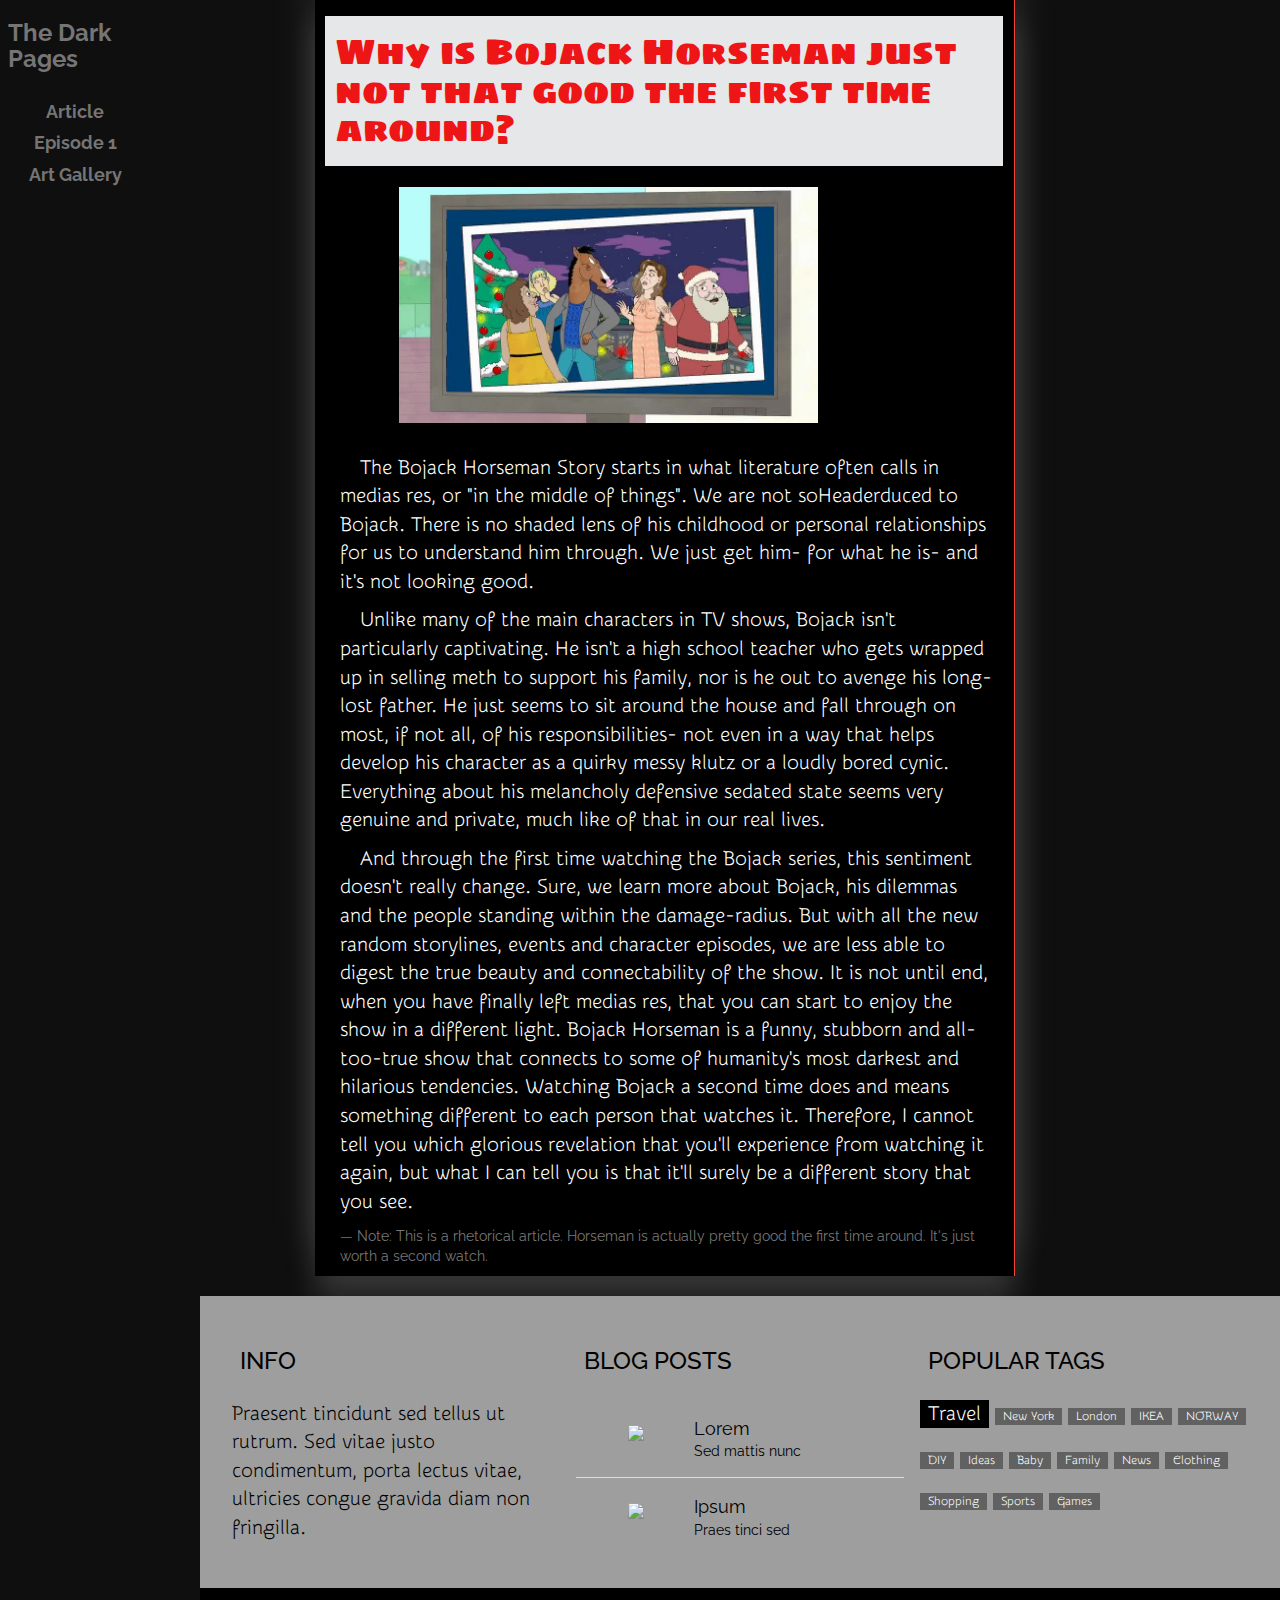
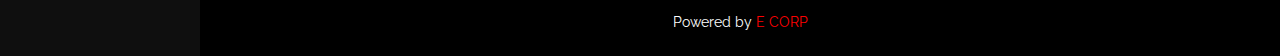
==== blogs/bj_blog.html @ bc0972d4 "All the code" ====
<!DOCTYPE html>
<html>
<head>
  <title>Dark Pages</title>
  <link rel="shortcut icon" type="image/jpg" href="../other/images/black_sq_x.jpg">

  <meta charset="UTF-8">
  <meta name="viewport" content="width=device-width, initial-scale=1">

  <link rel="stylesheet" href="https://www.w3schools.com/w3css/4/w3.css">
  <link rel="stylesheet" href="https://fonts.googleapis.com/css?family=Raleway">
  <link rel='stylesheet' href='https://fonts.googleapis.com/css?family=Snippet'>
  <link rel='stylesheet' href='https://fonts.googleapis.com/css?family=Sigmar One'>

  <link rel='stylesheet' href="https://fonts.googleapis.com/icon?family=Material+Icons">
  <link rel="stylesheet" href="https://cdnjs.cloudflare.com/ajax/libs/font-awesome/4.7.0/css/font-awesome.min.css">
  <link rel="stylesheet" href="https://maxcdn.bootstrapcdn.com/bootstrap/3.3.7/css/bootstrap.min.css">
</head>

<style>

  /*--- For the colored scrollbar ---*/
  /* width */
  ::-webkit-scrollbar { width: 10px; height: 4px; }
  /* Track */
  ::-webkit-scrollbar-track { background: black; }
  /* Handle */
  ::-webkit-scrollbar-thumb { background: darkred; }
  /* Handle on hover */
  ::-webkit-scrollbar-thumb:hover { background: #555; }

  /*--- Elements ---*/
  body,h1,h2,h3,h4,h5 {font-family: "Raleway", sans-serif}
  /* Dark Pages title design */
  h3 { padding-top: 0px; padding-bottom: 15px; padding-left: 8px; }
  /* Words inside of the articles*/
  p { font-family: "Snippet"; font-size: 20px; }

  blockquote { border-color: black; }
  /* The titles in the side tab */
  button
  {
     background:inherit;
     border:none;
     padding-bottom:5px;
     font-size: 18px;
     cursor: pointer;
     outline: none;
     width: 100%;
  }
  /* Deafault image and video formatting */
  img, video
  {
    width: 60%;
    margin-left:12%;
    margin-right:5%;
    margin-top:3%;
    margin-bottom: 3%;
  }

  /*--- Classes ---*/
  /* The "So" header*/
  .soHeader
  {
    color: #ed1515;
    font-size: 35px;
    font-family: "Snippet";
    font-style: italic;
    margin-left: 80px;
    padding-top: 5px;
    padding-bottom: 5px;
  }
  /* design for the title sections */
  .titularSections
  {
    background: #E5E7E9;
    width: 97%;
    color: #ed1515;
    font-size: 35px;
    font-family: "Sigmar One", sans-serif;;
    margin-top: 1px;
    margin-bottom: 1px;
    padding-top: 8px;
    padding-bottom: 8px;
    margin-left: 10px;
  }

  /*--- Ids ---*/
  /* the article for watching bojack a second time */
  #secondLookArticle
  {
    max-width:700px;
    margin-top:0px;
    padding-top:15px;
    box-shadow: 0px 24px 28px 0px rgba(200, 200, 200, 0.2), 0px -26px 40px 0px rgba(200, 200, 200, 0.19);
  }
  /* the page div containing the art gallery */
  #artArticleImagesArticle
  {
    max-width:700px;
    margin-top:0px;
    padding-top:15px;
    box-shadow: 0px 24px 28px 0px rgba(200, 200, 200, 0.2), 0px -26px 40px 0px rgba(200, 200, 200, 0.19);
  }
  /* controls the design of the art gallery images */
  #artArticleImages
  {
    width: 80%;
    margin-left: 10%;
    margin-right: 10%;
    margin-top:3%;
    margin-bottom: 3%;
  }
  /* the article for episode one */
  #episodeOneArticle
  {
    max-width:700px;
    margin-top:0px;
    padding-top:15px;
    box-shadow: 0px 24px 28px 0px rgba(200, 200, 200, 0.2), 0px -26px 40px 0px rgba(200, 200, 200, 0.19);
  }
</style>

<body class="w3-content" style="max-width:1600px; background-color: #0f0f0f;">

<!-- Not relevant material-->
<!-- Sidebar/menu -->
<nav class="w3-sidebar w3-bar-block w3-animate-left w3-text-grey w3-collapse w3-top" style="z-index:3;width:150px;font-weight:bold; background-color: #0f0f0f;" id="mySidebar">
  <h3 onclick="goBack()" class="w3-left-align"><b>The Dark Pages</b></h3>
  <button class="tablinks" onclick="openCity(event, 'secondLookArticle')" class="w3-bar-item w3-text-grey w3-button w3-right-align" id="defaultOpen">Article</button><br>
  <button class="tablinks" onclick="openCity(event, 'episodeOneArticle')" class="w3-bar-item w3-text-grey w3-button w3-right-align" >Episode 1</button><br>
  <button class="tablinks" onclick="openCity(event, 'artArticleImagesArticle')" class="w3-bar-item w3-text-grey w3-button w3-right-align" >Art Gallery</button><br>
</nav>
<!-- Top menu on small screens -->
<titularSections class="w3-container w3-top w3-hide-large w3-black w3-xlarge w3-padding-16">
  <span class="w3-left-align w3-padding" style="color: white">Dark Pages</span>
  <a href="javascript:void(0)" class="w3-right w3-button w3-white" onclick="w3_open()">☰</a>
</titularSections>
<!-- Overlay effect when opening sidebar on small screens -->
<div class="w3-overlay w3-hide-large w3-animate-opacity" onclick="w3_close()" style="cursor:pointer" title="close side menu" id="myOverlay"></div>

<!-- Relevant material -->
<!-- !PAGE CONTENT! -->
<div class="w3-main" style="margin-left:50px">
  <div class="w3-hide-large" style="margin-top:83px">
  </div> <!-- Push down content on small screens -->

      <!-- The Page: Article -->
      <div class="w3-content w3-black w3-border-right w3-border-red" style="max-width:700px; " id="secondLookArticle">
        <!-- Title section -->
        <div class="titularSections">
          <h2 class="titularSections"> Why is Bojack Horseman just not that good the first time around?  </h2>
        </div>
        <!-- Photo -->
        <img  src="../other/images/bj_sneezing.jpg">
        <!-- The artice -->
        <blockquote>
          <p>&emsp;The Bojack Horseman Story starts in what literature often calls in medias res, or
          "in the middle of things". We are not soHeaderduced to Bojack. There is no shaded lens of
          his childhood or personal relationships for us to understand him through. We just get him- for what
           he is- and it's not looking good.</p>

          <p>&emsp;Unlike many of the main characters in TV shows, Bojack isn't particularly captivating.
          He isn't a high school teacher who gets wrapped up in selling meth to support his family, nor is he
           out to avenge his long-lost father. He just seems to sit around the house and fall through on most,
           if not all, of his responsibilities- not even in a way that helps develop his character as a quirky
          messy klutz or a loudly bored cynic. Everything about his melancholy defensive sedated state seems
          very genuine and private, much like of that in our real lives.</p>

          <p>&emsp;And through the first time watching the Bojack series, this sentiment doesn't really change.
          Sure, we learn more about Bojack, his dilemmas and the people standing within the damage-radius.
          But with all the new random storylines, events and character episodes, we are less able to digest
          the true beauty and connectability of the show. It is not until end, when you have finally left
          medias res, that you can start to enjoy the show in a different light. Bojack Horseman is a funny,
          stubborn and all-too-true show that connects to some of humanity's most darkest and hilarious
          tendencies. Watching Bojack a second time does and means something different to each person that
          watches it. Therefore, I cannot tell you which glorious revelation that you'll experience from watching
          it again, but what I can tell you is that it'll surely be a different story that you see.</p>
          <footer>Note: This is a rhetorical article. Horseman is actually pretty good the first time around. It's just worth a second watch.</footer>
          </blockquote>
      </div>

      <!-- The Page: Chapter One Story -->
      <div class="w3-content w3-black w3-border-right w3-border-red" style="max-width:700px; " id="episodeOneArticle">
        <div class="titularSections">
          <h2 class="titularSections"> The Bojack Horseman Story, Chapter One </h2>
        </div>
        <h1 class="soHeader">So...</h1>
        <video controls >
          <source src="../other/images/bj_chapOne.mp4" type="video/mp4">
          Your browser does not support HTML5 video.
        </video>
        <blockquote>
          <p>For 50 years, WWF has been protecting the future of nature. The world's leading conservation organization, WWF works.</p>

          <p>For 50 years, WWF has been protecting the future of nature. The world's leading conservation organization, WWF works.</p>

          <p>For 50 years, WWF has been protecting the future of nature. The world's leading conservation organization, WWF works.</p>

          <p>For 50 years, WWF has been protecting the future of nature. The world's leading conservation organization, WWF works.</p>

          <p>For 50 years, WWF has been protecting the future of nature. The world's leading conservation organization, WWF works.</p>
          <footer>From WWF's website</footer>
        </blockquote>
      </div>

      <!-- The Page: Art Gallery -->
      <div class="w3-content w3-black w3-border-right w3-border-red"  style="max-width:700px" id="artArticleImagesArticle">
        <!-- Title -->
        <div class="titularSections">
          <h2 class="titularSections"> Art Gallery </h2>
        </div>
        <!-- Photo Line-up -->
          <img id="artArticleImages" src="../other/images/bj_art/warm_cold.jpg">
          <img id="artArticleImages" src="../other/images/bj_art/across_horizon.jpg">
          <img id="artArticleImages" src="../other/images/bj_art/dark_potrait.jpg">
          <img id="artArticleImages" src="../other/images/bj_art/underwater.jpg">
          <img id="artArticleImages" src="../other/images/bj_art/family_potrait.png">
          <img id="artArticleImages" src="../other/images/bj_art/faceless_potrait.jpg">
          <img id="artArticleImages" src="../other/images/bj_art/friends_potrait.jpg">
          <img id="artArticleImages" src="../other/images/bj_art/brownBag.jpg">
      </div>

      <!-- Footer -->
      <footer class="w3-container w3-padding-32 w3-grey" style="margin-left: 150px">
        <div class="w3-row-padding">
          <div class="w3-third">
            <h3>INFO</h3>
            <p>Praesent tincidunt sed tellus ut rutrum. Sed vitae justo condimentum, porta lectus vitae, ultricies congue gravida diam non fringilla.</p>
          </div>

          <div class="w3-third">
            <h3>BLOG POSTS</h3>
            <ul class="w3-ul">
              <li class="w3-padding-16 w3-hover-black">
                <img src="/w3images/workshop.jpg" class="w3-left w3-margin-right" style="width:50px">
                <span class="w3-large">Lorem</span><br>
                <span>Sed mattis nunc</span>
              </li>
              <li class="w3-padding-16 w3-hover-black">
                <img src="/w3images/gondol.jpg" class="w3-left w3-margin-right" style="width:50px">
                <span class="w3-large">Ipsum</span><br>
                <span>Praes tinci sed</span>
              </li>
            </ul>
          </div>

          <div class="w3-third">
            <h3>POPULAR TAGS</h3>
            <p>
              <span class="w3-tag w3-black w3-margin-bottom">Travel</span> <span class="w3-tag w3-dark-grey w3-small w3-margin-bottom">New York</span> <span class="w3-tag w3-dark-grey w3-small w3-margin-bottom">London</span>
              <span class="w3-tag w3-dark-grey w3-small w3-margin-bottom">IKEA</span> <span class="w3-tag w3-dark-grey w3-small w3-margin-bottom">NORWAY</span> <span class="w3-tag w3-dark-grey w3-small w3-margin-bottom">DIY</span>
              <span class="w3-tag w3-dark-grey w3-small w3-margin-bottom">Ideas</span> <span class="w3-tag w3-dark-grey w3-small w3-margin-bottom">Baby</span> <span class="w3-tag w3-dark-grey w3-small w3-margin-bottom">Family</span>
              <span class="w3-tag w3-dark-grey w3-small w3-margin-bottom">News</span> <span class="w3-tag w3-dark-grey w3-small w3-margin-bottom">Clothing</span> <span class="w3-tag w3-dark-grey w3-small w3-margin-bottom">Shopping</span>
              <span class="w3-tag w3-dark-grey w3-small w3-margin-bottom">Sports</span> <span class="w3-tag w3-dark-grey w3-small w3-margin-bottom">Games</span>
            </p>
          </div>
        </div>
      </footer>

      <!-- E Corp message -->
      <div class="w3-black w3-center w3-padding-24" style="margin-left: 150px">Powered by <a href="../other/videoHtmls/evilCorp.html" style="color:red; text-decoration: none"  title="W3.CSS" target="_blank" class="w3-hover-opacity">E CORP</a></div>

</div> <!-- End page content -->

<script>
  // Script to open and close sidebar
  function w3_open() {
      document.getElementById("mySidebar").style.display = "block";
      document.getElementById("myOverlay").style.display = "block";
  }

  function w3_close() {
      document.getElementById("mySidebar").style.display = "none";
      document.getElementById("myOverlay").style.display = "none";
  }

  // Change pages via tab clicks
  function openCity(evt, cityName) {
      var i, tabcontent, tablinks;
      tabcontent = document.getElementsByClassName("w3-content w3-black w3-border-right w3-border-red");
      for (i = 0; i < tabcontent.length; i++) {
          tabcontent[i].style.display = "none";
      }
      tablinks = document.getElementsByClassName("tablinks");
      for (i = 0; i < tablinks.length; i++) {
          tablinks[i].className = tablinks[i].className.replace(" active", "");
      }
      document.getElementById(cityName).style.display = "block";
      evt.currentTarget.className += " active";
  }

  function goBack() {
      window.history.back();
  }

  // Open the page with this id tag
  document.getElementById("defaultOpen").click();

</script>

</body>
</html>
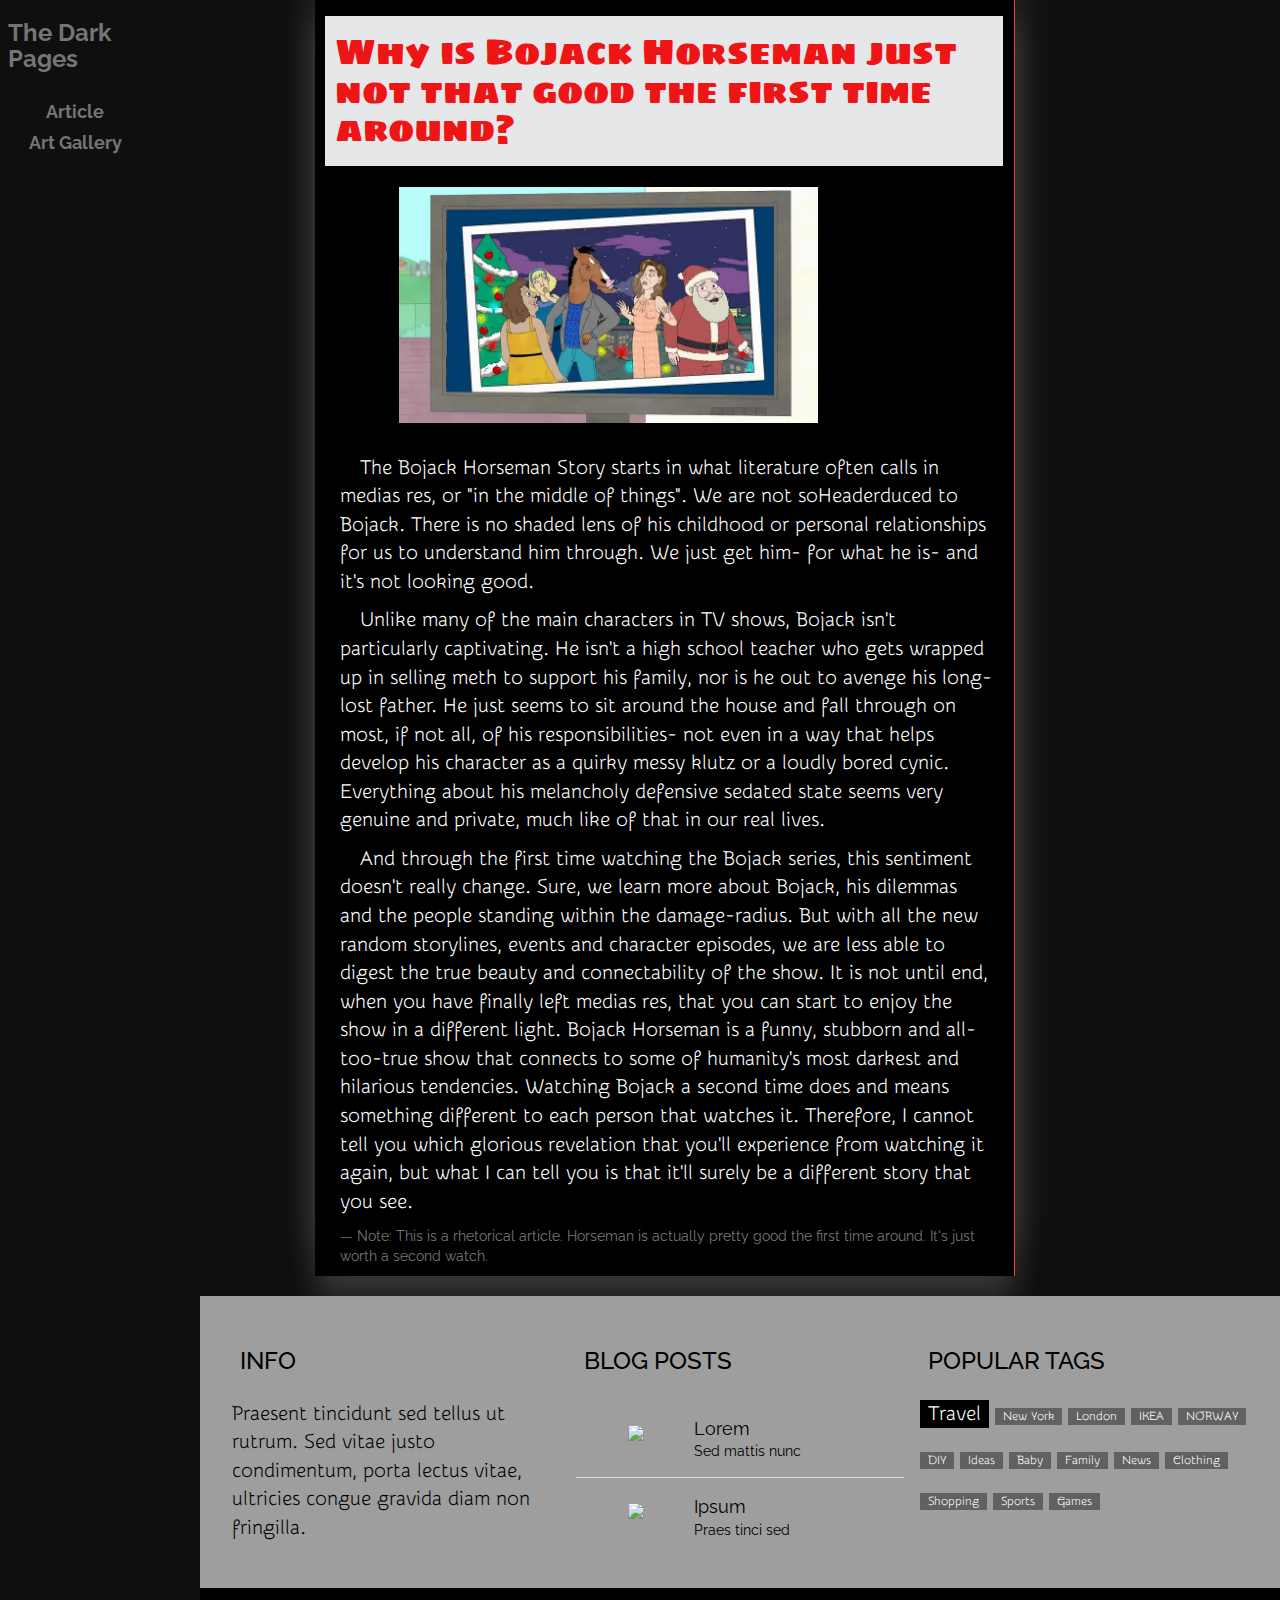
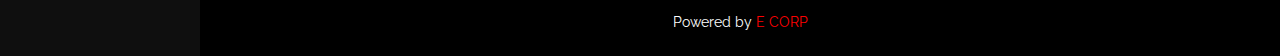
==== commit 6469a463: "Update bj_blog.html" ====
--- a/blogs/bj_blog.html
+++ b/blogs/bj_blog.html
@@ -19,7 +19,7 @@
 
 <style>
 
-  /*--- For the colored scrollbar ---*/
+ /*--- For the colored scrollbar ---*/https://thandibrown.github.io/thePages/homepages/index.html
   /* width */
   ::-webkit-scrollbar { width: 10px; height: 4px; }
   /* Track */
@@ -128,7 +128,6 @@
 <nav class="w3-sidebar w3-bar-block w3-animate-left w3-text-grey w3-collapse w3-top" style="z-index:3;width:150px;font-weight:bold; background-color: #0f0f0f;" id="mySidebar">
   <h3 onclick="goBack()" class="w3-left-align"><b>The Dark Pages</b></h3>
   <button class="tablinks" onclick="openCity(event, 'secondLookArticle')" class="w3-bar-item w3-text-grey w3-button w3-right-align" id="defaultOpen">Article</button><br>
-  <button class="tablinks" onclick="openCity(event, 'episodeOneArticle')" class="w3-bar-item w3-text-grey w3-button w3-right-align" >Episode 1</button><br>
   <button class="tablinks" onclick="openCity(event, 'artArticleImagesArticle')" class="w3-bar-item w3-text-grey w3-button w3-right-align" >Art Gallery</button><br>
 </nav>
 <!-- Top menu on small screens -->
@@ -178,30 +177,6 @@
           it again, but what I can tell you is that it'll surely be a different story that you see.</p>
           <footer>Note: This is a rhetorical article. Horseman is actually pretty good the first time around. It's just worth a second watch.</footer>
           </blockquote>
-      </div>
-
-      <!-- The Page: Chapter One Story -->
-      <div class="w3-content w3-black w3-border-right w3-border-red" style="max-width:700px; " id="episodeOneArticle">
-        <div class="titularSections">
-          <h2 class="titularSections"> The Bojack Horseman Story, Chapter One </h2>
-        </div>
-        <h1 class="soHeader">So...</h1>
-        <video controls >
-          <source src="../other/images/bj_chapOne.mp4" type="video/mp4">
-          Your browser does not support HTML5 video.
-        </video>
-        <blockquote>
-          <p>For 50 years, WWF has been protecting the future of nature. The world's leading conservation organization, WWF works.</p>
-
-          <p>For 50 years, WWF has been protecting the future of nature. The world's leading conservation organization, WWF works.</p>
-
-          <p>For 50 years, WWF has been protecting the future of nature. The world's leading conservation organization, WWF works.</p>
-
-          <p>For 50 years, WWF has been protecting the future of nature. The world's leading conservation organization, WWF works.</p>
-
-          <p>For 50 years, WWF has been protecting the future of nature. The world's leading conservation organization, WWF works.</p>
-          <footer>From WWF's website</footer>
-        </blockquote>
       </div>
 
       <!-- The Page: Art Gallery -->
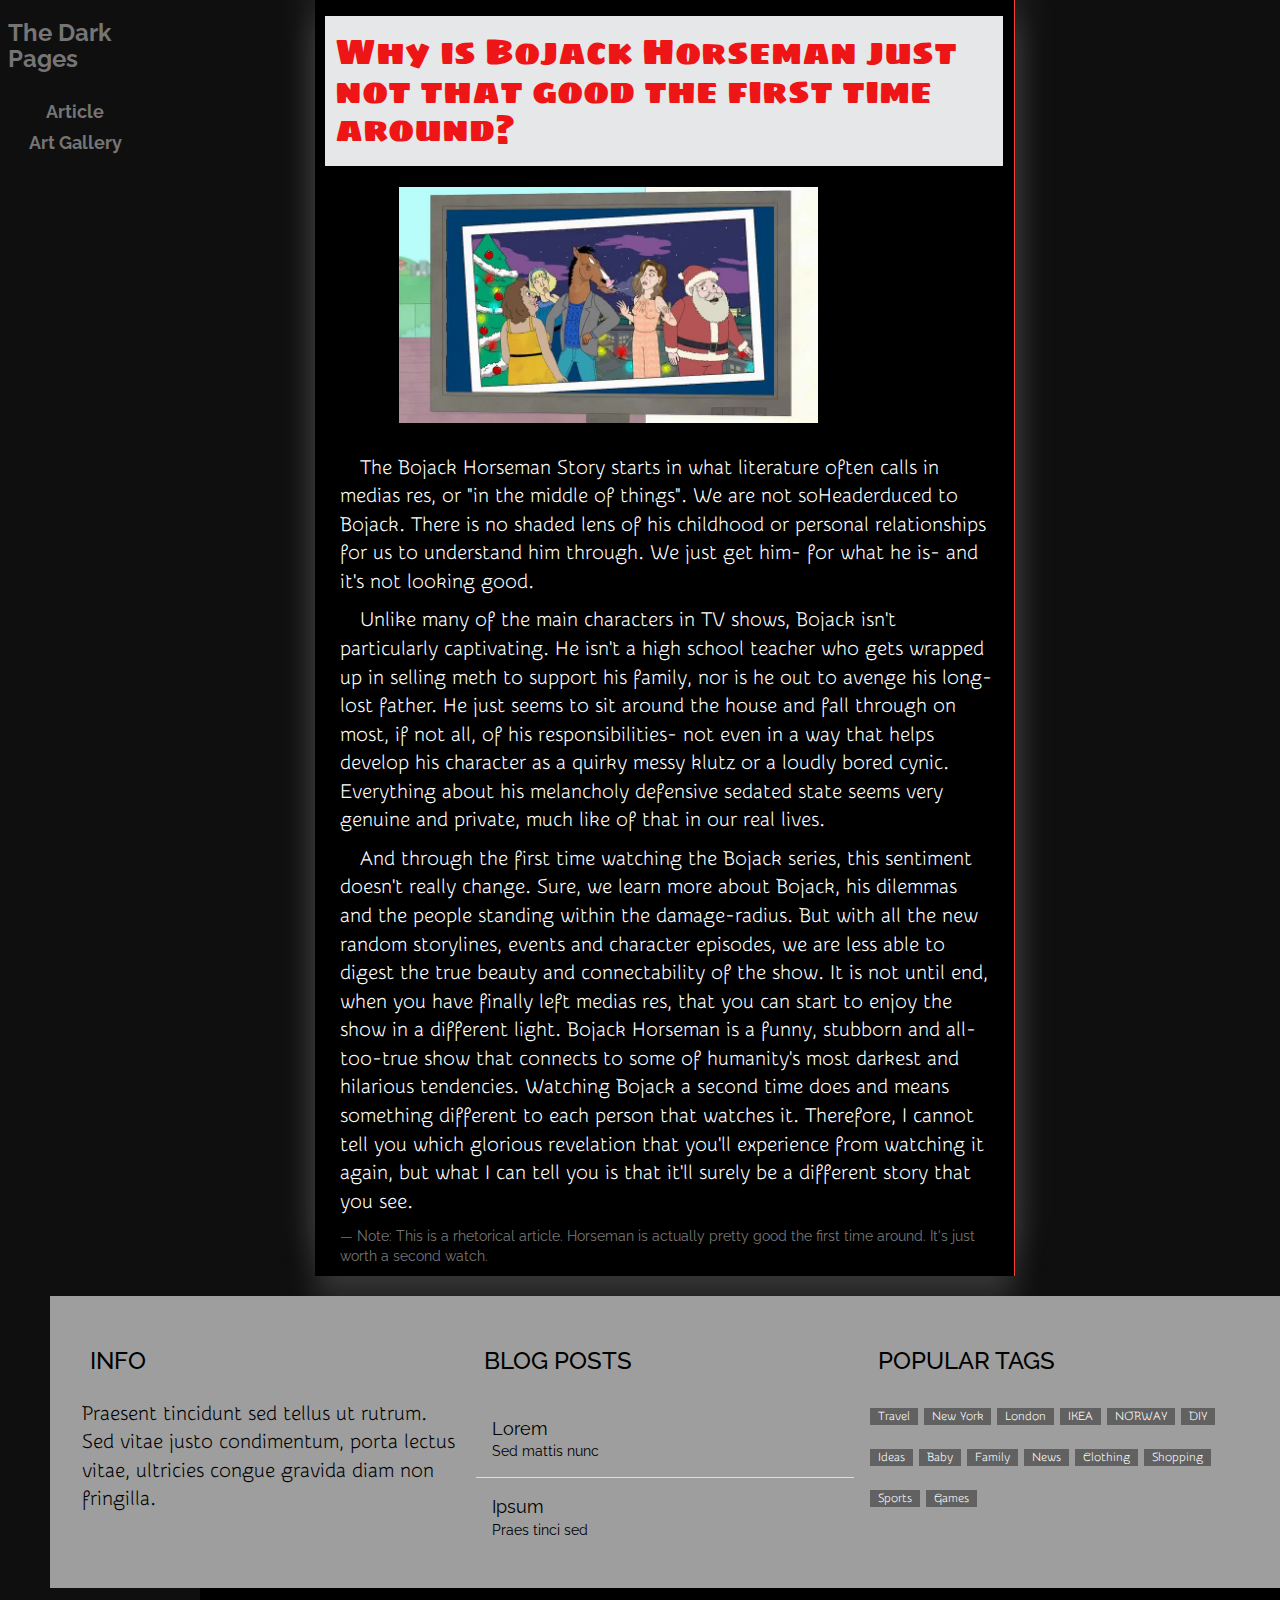
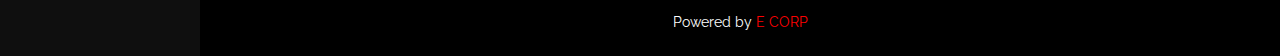
==== commit d6462ce2: "Update bj_blog.html" ====
--- a/blogs/bj_blog.html
+++ b/blogs/bj_blog.html
@@ -197,41 +197,39 @@
       </div>
 
       <!-- Footer -->
-      <footer class="w3-container w3-padding-32 w3-grey" style="margin-left: 150px">
-        <div class="w3-row-padding">
-          <div class="w3-third">
-            <h3>INFO</h3>
-            <p>Praesent tincidunt sed tellus ut rutrum. Sed vitae justo condimentum, porta lectus vitae, ultricies congue gravida diam non fringilla.</p>
-          </div>
-
-          <div class="w3-third">
-            <h3>BLOG POSTS</h3>
-            <ul class="w3-ul">
-              <li class="w3-padding-16 w3-hover-black">
-                <img src="/w3images/workshop.jpg" class="w3-left w3-margin-right" style="width:50px">
-                <span class="w3-large">Lorem</span><br>
-                <span>Sed mattis nunc</span>
-              </li>
-              <li class="w3-padding-16 w3-hover-black">
-                <img src="/w3images/gondol.jpg" class="w3-left w3-margin-right" style="width:50px">
-                <span class="w3-large">Ipsum</span><br>
-                <span>Praes tinci sed</span>
-              </li>
-            </ul>
-          </div>
-
-          <div class="w3-third">
-            <h3>POPULAR TAGS</h3>
-            <p>
-              <span class="w3-tag w3-black w3-margin-bottom">Travel</span> <span class="w3-tag w3-dark-grey w3-small w3-margin-bottom">New York</span> <span class="w3-tag w3-dark-grey w3-small w3-margin-bottom">London</span>
-              <span class="w3-tag w3-dark-grey w3-small w3-margin-bottom">IKEA</span> <span class="w3-tag w3-dark-grey w3-small w3-margin-bottom">NORWAY</span> <span class="w3-tag w3-dark-grey w3-small w3-margin-bottom">DIY</span>
-              <span class="w3-tag w3-dark-grey w3-small w3-margin-bottom">Ideas</span> <span class="w3-tag w3-dark-grey w3-small w3-margin-bottom">Baby</span> <span class="w3-tag w3-dark-grey w3-small w3-margin-bottom">Family</span>
-              <span class="w3-tag w3-dark-grey w3-small w3-margin-bottom">News</span> <span class="w3-tag w3-dark-grey w3-small w3-margin-bottom">Clothing</span> <span class="w3-tag w3-dark-grey w3-small w3-margin-bottom">Shopping</span>
-              <span class="w3-tag w3-dark-grey w3-small w3-margin-bottom">Sports</span> <span class="w3-tag w3-dark-grey w3-small w3-margin-bottom">Games</span>
-            </p>
-          </div>
-        </div>
-      </footer>
+  <footer class="w3-container w3-padding-32 w3-grey">
+    <div class="w3-row-padding">
+      <div class="w3-third">
+        <h3>INFO</h3>
+        <p style="color: black;">Praesent tincidunt sed tellus ut rutrum. Sed vitae justo condimentum, porta lectus vitae, ultricies congue gravida diam non fringilla.</p>
+      </div>
+
+      <div class="w3-third">
+        <h3>BLOG POSTS</h3>
+        <ul class="w3-ul">
+          <li class="w3-padding-16 w3-hover-black">
+            <span class="w3-large">Lorem</span><br>
+            <span>Sed mattis nunc</span>
+          </li>
+          <li class="w3-padding-16 w3-hover-black">
+            <span class="w3-large">Ipsum</span><br>
+            <span>Praes tinci sed</span>
+          </li>
+        </ul>
+      </div>
+
+      <div class="w3-third">
+        <h3>POPULAR TAGS</h3>
+        <p>
+          <span class="w3-tag w3-dark-grey w3-small w3-margin-bottom">Travel</span> <span class="w3-tag w3-dark-grey w3-small w3-margin-bottom">New York</span> <span class="w3-tag w3-dark-grey w3-small w3-margin-bottom">London</span>
+          <span class="w3-tag w3-dark-grey w3-small w3-margin-bottom">IKEA</span> <span class="w3-tag w3-dark-grey w3-small w3-margin-bottom">NORWAY</span> <span class="w3-tag w3-dark-grey w3-small w3-margin-bottom">DIY</span>
+          <span class="w3-tag w3-dark-grey w3-small w3-margin-bottom">Ideas</span> <span class="w3-tag w3-dark-grey w3-small w3-margin-bottom">Baby</span> <span class="w3-tag w3-dark-grey w3-small w3-margin-bottom">Family</span>
+          <span class="w3-tag w3-dark-grey w3-small w3-margin-bottom">News</span> <span class="w3-tag w3-dark-grey w3-small w3-margin-bottom">Clothing</span> <span class="w3-tag w3-dark-grey w3-small w3-margin-bottom">Shopping</span>
+          <span class="w3-tag w3-dark-grey w3-small w3-margin-bottom">Sports</span> <span class="w3-tag w3-dark-grey w3-small w3-margin-bottom">Games</span>
+        </p>
+      </div>
+    </div>
+  </footer>
 
       <!-- E Corp message -->
       <div class="w3-black w3-center w3-padding-24" style="margin-left: 150px">Powered by <a href="../other/videoHtmls/evilCorp.html" style="color:red; text-decoration: none"  title="W3.CSS" target="_blank" class="w3-hover-opacity">E CORP</a></div>
